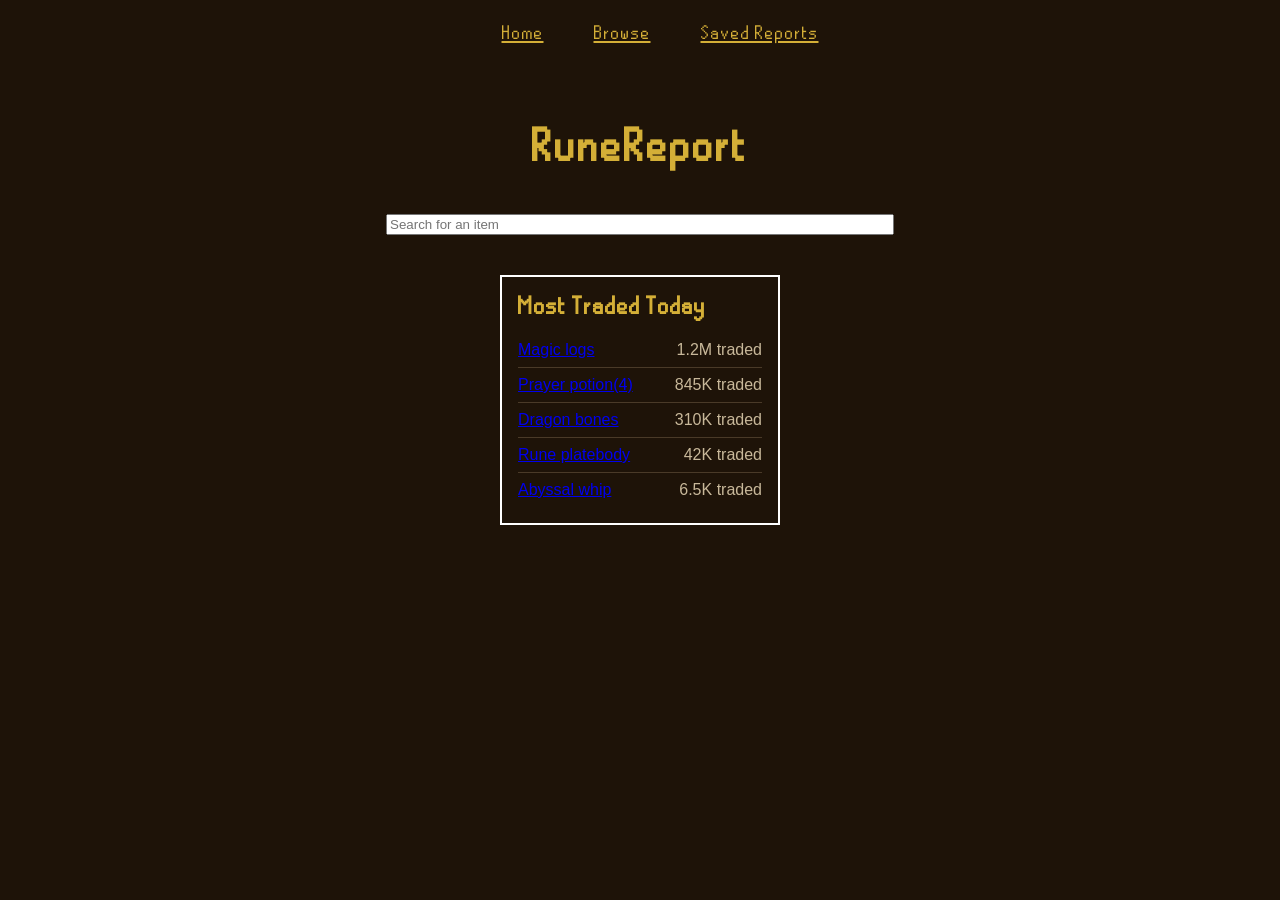
==== index.html @ d695c9c8 "Renamed homepage Best Deals to Most Traded Today - closes #46" ====
<!DOCTYPE html>
<html lang="en">
<head>
    <meta charset="UTF-8">
    <meta name="viewport" content="width=device-width, initial-scale=1.0">
    <title>RuneReport</title>

    <!-- RuneScape font -->
    <link href="fonts/os-font.css" rel="stylesheet">

    <link rel="stylesheet" type="text/css" href="style.css"/>
</head>
<body>

    <!-- Shared navbar: links live in components/navbar.js -->
    <nav class="navbar"></nav>
    <script src="components/navbar.js"></script>

    <div class="page-layout">
        <main class="main-content">
            <h1 class="title">RuneReport</h1>

            <div class="searchbar">
                <input type="text" placeholder="Search for an item">
            </div> 
        </main>

        <aside class="most-traded">
            <h2 class="most-traded-title">Most Traded Today</h2>
            <ul class="most-traded-list">
                <li class="traded-item">
                    <a href ="/individual_item/index.html">
                        <span class="traded-item-name">Magic logs</span>
                    </a>
                    <span class="traded-item-volume">1.2M traded</span>
                </li>
                <li class="traded-item">
                    <a href ="/individual_item/index.html">
                        <span class="traded-item-name">Prayer potion(4)</span>
                    </a>
                    <span class="traded-item-volume">845K traded</span>
                </li>
                <li class="traded-item">
                    <a href ="/individual_item/index.html">
                        <span class="traded-item-name">Dragon bones</span>
                    </a>
                    <span class="traded-item-volume">310K traded</span>
                </li>
                <li class="traded-item">
                    <a href ="/individual_item/index.html">
                        <span class="traded-item-name">Rune platebody</span>
                    </a>
                    <span class="traded-item-volume">42K traded</span>
                </li>
                <li class="traded-item">
                    <a href ="/individual_item/index.html">
                        <span class="traded-item-name">Abyssal whip</span>
                    </a>
                    <span class="traded-item-volume">6.5K traded</span>
                </li>
            </ul>
        </aside>
    </div>

    <!-- Compiler for osrs font -->
    <script src="fonts/os-font.js"></script>
    <script>OsFont.compile();</script>

    <script src="index.js"></script>        
</body>
</html>
---- fonts/os-font.css ----
@import "./font/stylesheet.css";

.os-font {
    font-family: "Runescape Chat Font Regular";
    text-shadow: 1px 1px 0px black;
}
.os-font.os-font-yellow {
    color: #FFFF00;
}
.os-font.os-font-green {
    color: #00FF00;
}
.os-font.os-font-white {
    color: #FFFFFF;
}
.os-font.os-font-red {
    color: #FF0000;
}
.os-font.os-font-cyan {
    color: #00FFFF;
}
.os-font.os-font-purple {
    color: #FF00FF;
}

/* glow1: 3s total, red -> yellow -> cyan */
@keyframes glow1 {
    0% {
        color: #FF0000;
    }
    50% {
        color: #FFFF00;
    }
    100% {
        color: #00FFFF;
    }
}
.os-font.os-font-glow1 {
    color: #FF0000;
    animation: glow1 3s infinite;
}

/* glow2: 3s total, red -> (purple ->) blue -> red */
@keyframes glow2 {
    0% {
        color: #FF0000;
    }
    33% {
        color: #FF00FF
    }
    66% {
        color: #0000FF;
    }
    100% {
        color: #FF0000;
    }
}
.os-font.os-font-glow2 {
    color: #FF0000;
    animation: glow2 3s infinite;
}

/* glow3: 3s total, white -> green -> white -> cyan */
@keyframes glow3 {
    0% {
        color: #FFFFFF;
    }
    33% {
        color: #00FF00;
    }
    66% {
        color: #FFFFFF;
    }
    100% {
        color: #00FFFF;
    }
}
.os-font.os-font-glow3 {
    color: #FFFFFF;
    animation: glow3 3s infinite;
}

/* flash1: 0.5s total, red -> yellow */
@keyframes flash1 {
    0% {
        color: #FF0000;
    }
    50% {
        color: #FF0000;
    }
    50.01% {
        color: #FFFF00;
    }
    100% {
        color: #FFFF00;
    }
}
.os-font.os-font-flash1 {
    color: #FF0000;
    animation: flash1 0.5s infinite;
}

/* flash1: 0.5s total, cyan -> blue */
@keyframes flash2 {
    0% {
        color: #00FFFF;
    }
    50% {
        color: #00FFFF;
    }
    50.01% {
        color: #0000FF;
    }
    100% {
        color: #0000FF;
    }
}
.os-font.os-font-flash2 {
    color: #00FFFF;
    animation: flash2 0.5s infinite;
}

/* flash3: 0.5s total, light green -> dark green */
@keyframes flash3 {
    0% {
        color: #80FF80;
    }
    50% {
        color: #80FF80;
    }
    50.01% {
        color: #00B000;
    }
    100% {
        color: #00B000;
    }
}
.os-font.os-font-flash3 {
    color: #80FF80;
    animation: flash3 0.5s infinite;
}

/* individual letters */
.os-font.os-font-spanified span {
    position: relative;
}

/* wave: 1s total, up -> down */
@keyframes wave {
    0% {
        top: -3px;
    }
    100% {
        top: 3px;
    }
}
.os-font.os-font-wave span {
    animation: wave 0.35s ease-in-out infinite alternate;
}

/* wave2: 1s total, up, right -> down, left */
@keyframes wave2 {
    0% {
        top: -2px;
        right: -2.25px;
    }
    100% {
        top: 2px;
        right: 2.25px;
    }
}
.os-font.os-font-wave2 span {
    animation: wave2 0.35s ease-in-out infinite alternate;
}

/* shake: 1s total, up, right -> down, left */
@keyframes shake {
    0% {
        top: -6px;
    }
    5% {
        top: 6px;
    }

    10% {
        top: -3px;
    }
    15% {
        top: 3px;
    }

    20%, 100% {
        top: 0px;
    }
}
.os-font.os-font-shake span {
    animation: shake 1s ease-in infinite;
}

/* Scrollable wrapper */
.os-font .os-font-scrollable-wrapper {
    white-space: nowrap;
    overflow: hidden;
}
.os-font .os-font-scrollable-wrapper .os-font-scrollable {
    position: relative;
}

/* scroll: left -> right (150px) */
@keyframes scroll {
    0% {
        left: 150px;        
    }
    80%, 100% {
        left: calc(-100% - 150px);
    }
}
.os-font.os-font-scroll .os-font-scrollable-wrapper {
    width: 150px;
}
.os-font.os-font-scroll .os-font-scrollable-wrapper .os-font-scrollable {
    left: 150px;
    animation: scroll 5s linear infinite;
}

/* slide: left -> right (150px) */
@keyframes slide {
    0% {
        top: -100px;        
    }
    33%, 66% {
        top: 0px;
    }
    100% {
        top: 100px;
    }
}
.os-font.os-font-slide .os-font-scrollable-wrapper .os-font-scrollable {
    animation: slide 3s linear infinite;
}
---- style.css ----
body {
    margin: 0;
    background-color: #1e1308;
    color: white;
    font-family: Arial, sans-serif;
    justify-content: center;
}

.searchbar {
    display: flex;
    justify-content: center;
    margin-top: 40px;      
    width: 100%;             
}
.searchbar input{
    width: 100%;
    max-width: 500px;
}

.navbar {
    height: 60px;
    background-color: #1e1308;
}

.navbar-links {
    display: flex;
    flex-flow: row wrap;
    justify-content: center;
    list-style: none;
    gap: 50px;
    font-size: 22px;
    font-family: "Runescape Chat Font Regular", sans-serif;
}

.navbar-links a {
    color: #d4af37;
}

.title {
    text-align: center;
    margin-top: 40px;
    margin-bottom: 25px;
    font-size: 52px;
    font-weight: bold;
    color: #d4af37;
    font-family: "Runescape Chat Font Regular", sans-serif;
}

.page-layout {
    display: center;
    gap: 32px;
    align-items: flex-start;
    width: 90%;
    margin: 0 auto;
}

.main-content {
    flex: 1;
    min-width: 0;
    text-align: center;
}

.most-traded {
    width: 280px;
    padding: 16px;
    border: 2px solid white;
    box-sizing: border-box;

    margin: 40px auto 0;
}

.most-traded-title {
    margin: 0 0 12px;
    font-size: 28px;
    color: #d4af37;
    font-family: "Runescape Chat Font Regular", sans-serif;
}

.most-traded-list {
    list-style: none;
    margin: 0;
    padding: 0;
}

.traded-item {
    display: flex;
    justify-content: space-between;
    padding: 8px 0;
    border-bottom: 1px solid #4a3a28;
    text-decoration: none;
    color: white;
}

.traded-item:last-child {
    border-bottom: none;
    cursor: pointer;
}

.traded-item-volume {
    color: #c8b89a;
}

@media (max-width: 800px) {
    .page-layout {
        flex-direction: column;
    }
    .most-traded {
        width: 100%;
        box-sizing: border-box;
    }
}
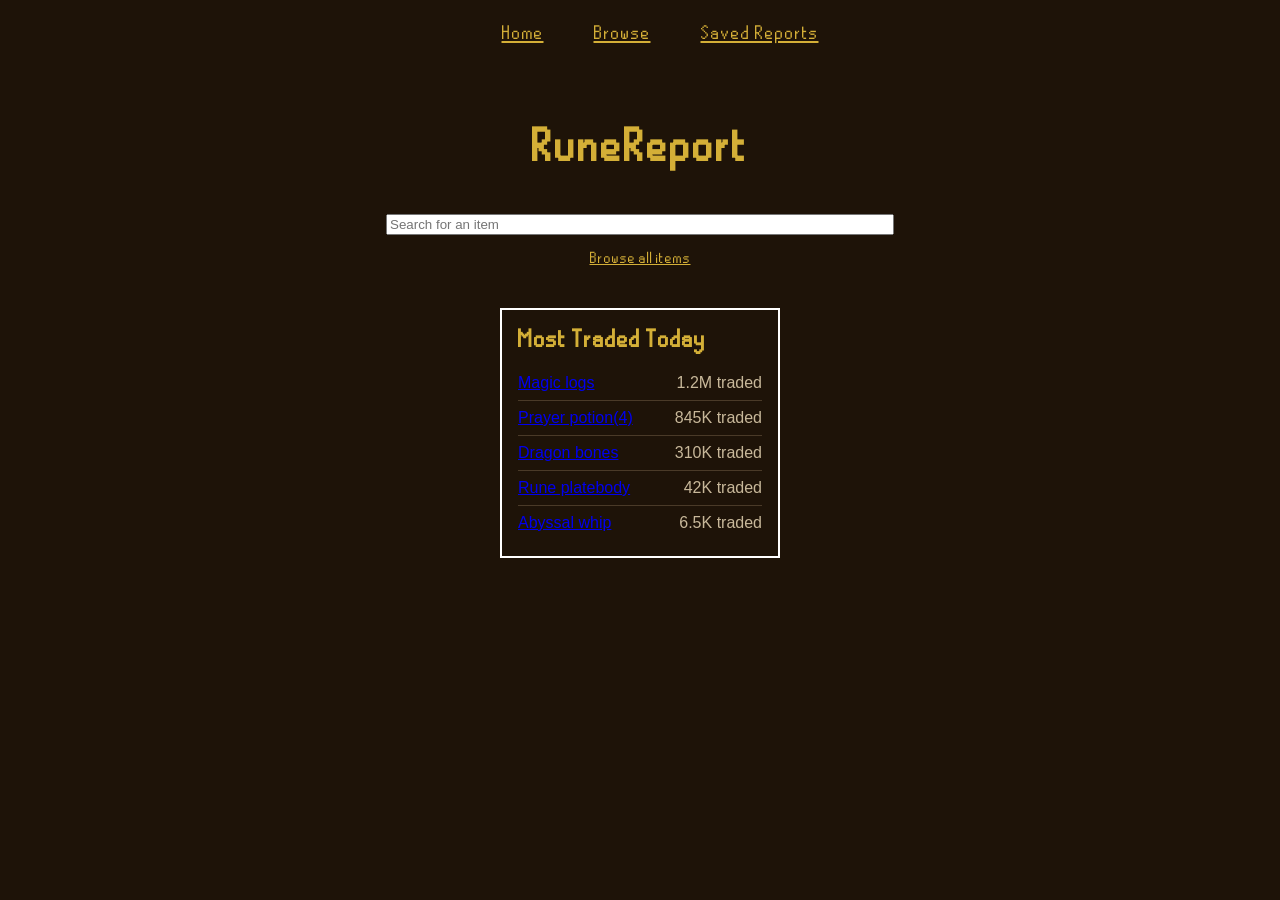
==== commit 164f26a6: "Added browse all items link under the homepage search bar" ====
--- a/index.html
+++ b/index.html
@@ -22,7 +22,8 @@
 
             <div class="searchbar">
                 <input type="text" placeholder="Search for an item">
-            </div> 
+            </div>
+            <a class="browse-all-link" href="browse/index.html">Browse all items</a>
         </main>
 
         <aside class="most-traded">
--- a/style.css
+++ b/style.css
@@ -15,6 +15,14 @@
 .searchbar input{
     width: 100%;
     max-width: 500px;
+}
+
+.browse-all-link{
+    display: inline-block;
+    margin-top: 14px;
+    color: #d4af37;
+    font-family: "Runescape Chat Font Regular", sans-serif;
+    font-size: 18px;
 }
 
 .navbar {
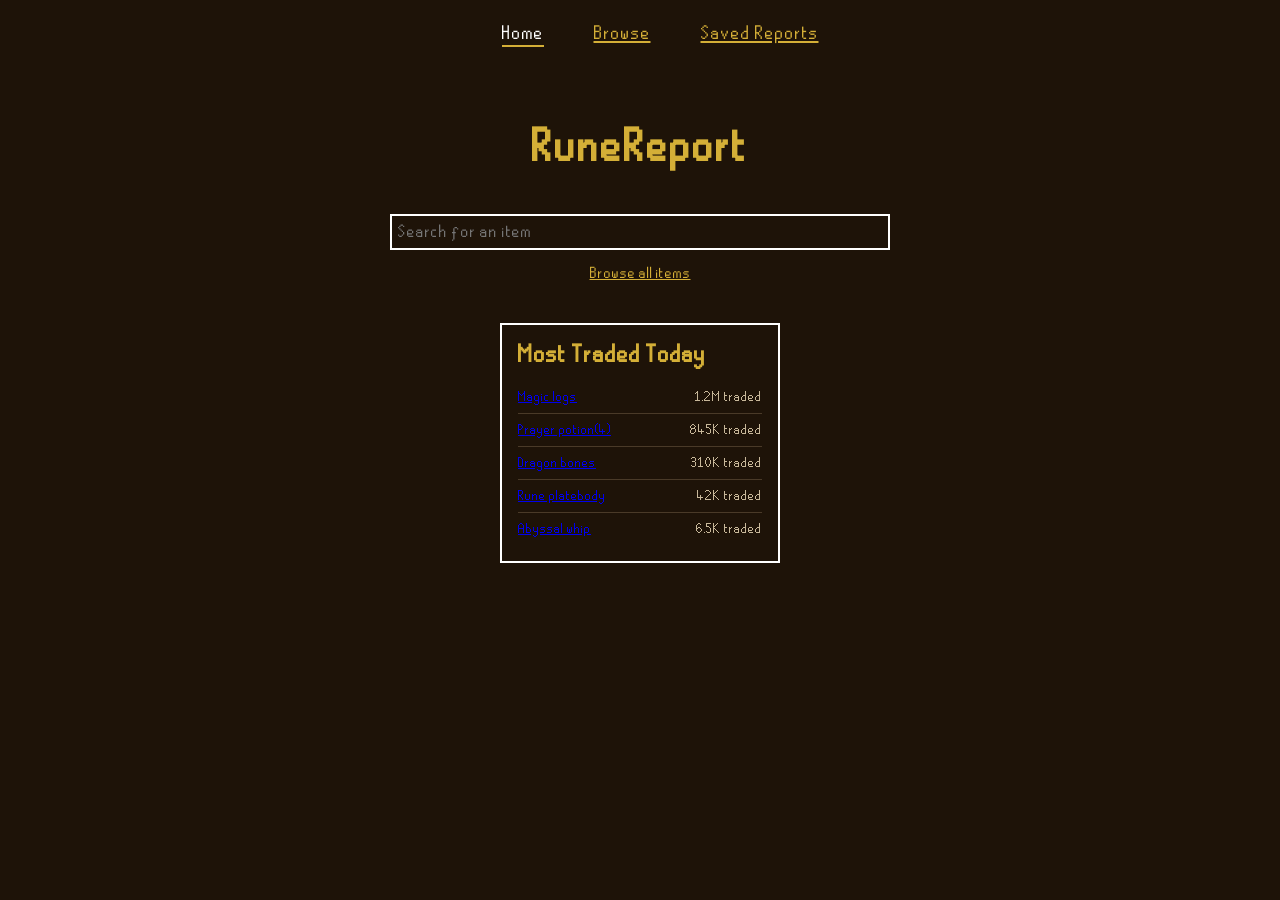
==== commit a13166b4: "Implemented basic search on main and browse pages closes #71, throws the item id to the item page to" ====
--- a/index.html
+++ b/index.html
@@ -21,7 +21,10 @@
             <h1 class="title">RuneReport</h1>
 
             <div class="searchbar">
-                <input type="text" placeholder="Search for an item">
+                <input type="text" 
+                       placeholder="Search for an item"
+                       id = "item-search"
+                >
             </div>
             <a class="browse-all-link" href="browse/index.html">Browse all items</a>
         </main>
--- a/style.css
+++ b/style.css
@@ -2,7 +2,7 @@
     margin: 0;
     background-color: #1e1308;
     color: white;
-    font-family: Arial, sans-serif;
+    font-family: "Runescape Chat Font Regular", sans-serif;
     justify-content: center;
 }
 
@@ -10,11 +10,25 @@
     display: flex;
     justify-content: center;
     margin-top: 40px;      
-    width: 100%;             
+    width: 100%;
 }
-.searchbar input{
+
+.searchbar input {
+    box-sizing: border-box;
     width: 100%;
     max-width: 500px;
+    padding: 6px;
+    border: 2px solid white;
+
+    background-color: #1e1308;
+    color: yellow;
+    font-family: inherit;
+    font-size: 20px;
+}
+
+.searchbar input:focus-visible {
+    outline: 2px solid #d4af37;
+    outline-offset: 2px;
 }
 
 .browse-all-link{
@@ -42,6 +56,12 @@
 
 .navbar-links a {
     color: #d4af37;
+}
+
+.navbar-links a.active {
+    color: #ffffff;
+    text-decoration: none;
+    border-bottom: 2px solid #d4af37;
 }
 
 .title {
@@ -108,6 +128,41 @@
     color: #c8b89a;
 }
 
+.report-button-container {
+    display: flex;
+    justify-content: center;
+    text-align: center;
+    flex-direction: row;
+    margin: 30px;
+    font-family: "Runescape Chat Font Regular", sans-serif;
+}
+
+.report-button {
+    background-color: #d4af37;
+    font-size: 22px;
+    padding: 8px;
+    color: #1e1308;
+    text-decoration: none;
+    transition: 0.25s background-color;
+
+    clip-path: polygon(
+    /* top-left */
+    0px 8px, 4px 8px, 4px 4px, 8px 4px, 8px 0, 12px 0,
+    /* top-right */
+    calc(100% - 12px) 0, calc(100% - 8px) 0, calc(100% - 8px) 4px, calc(100% - 4px) 4px, calc(100% - 4px) 8px, 100% 8px,
+    /* bottom-right */
+    100% calc(100% - 8px), calc(100% - 4px) calc(100% - 8px), calc(100% - 4px) calc(100% - 4px), calc(100% - 8px) calc(100% - 4px), calc(100% - 8px) 100%, calc(100% - 12px) 100%,
+    /* bottom-left */
+    12px 100%, 8px 100%, 8px calc(100% - 4px), 4px calc(100% - 4px), 4px calc(100% - 8px), 0 calc(100% - 8px)
+    );
+
+}
+
+.report-button:hover {
+    background-color: gray;
+    cursor: pointer;
+}
+
 @media (max-width: 800px) {
     .page-layout {
         flex-direction: column;
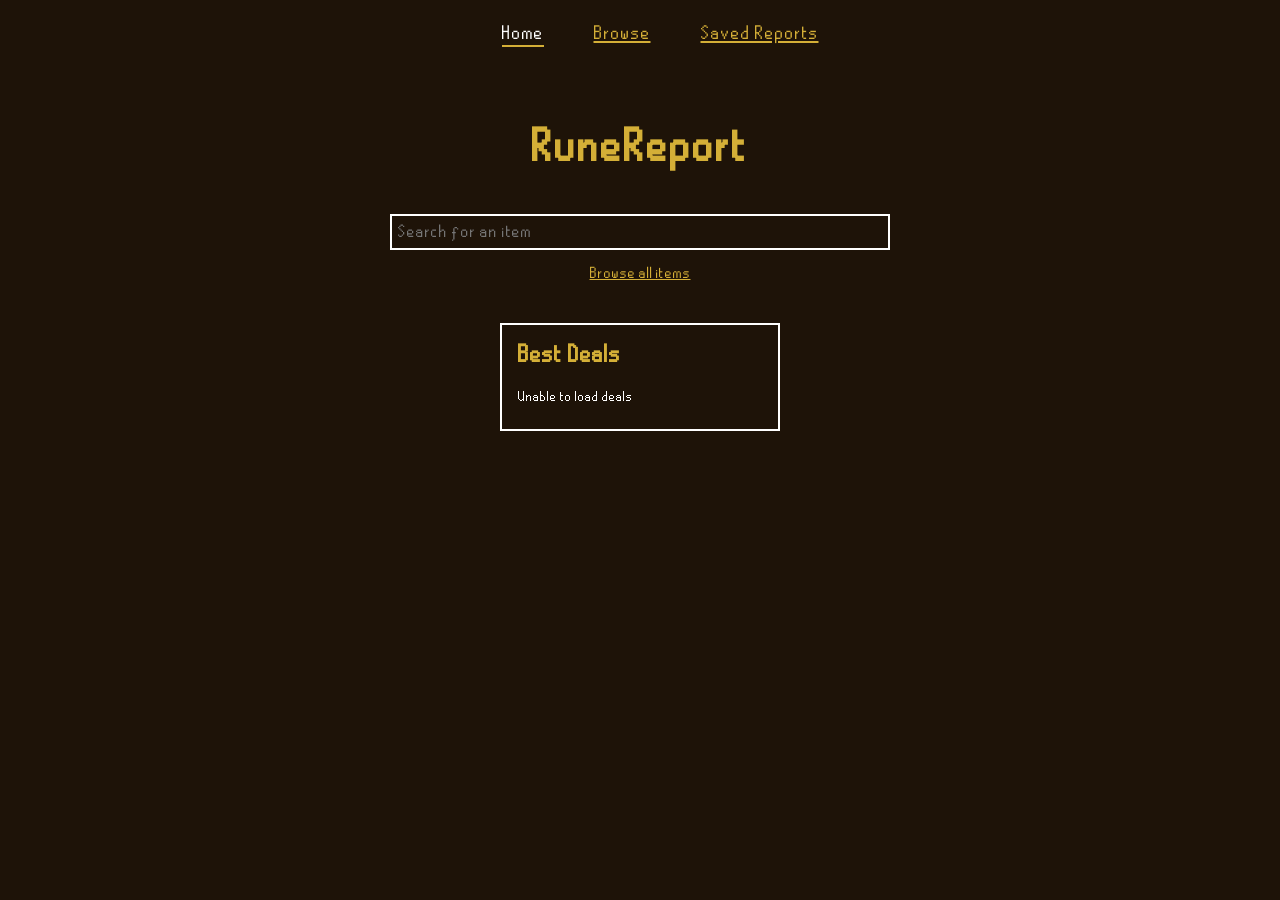
==== commit 4c0afc63: "Best Deals panel now loads top 5 deals from the API after calculations" ====
--- a/index.html
+++ b/index.html
@@ -24,44 +24,18 @@
                 <input type="text" 
                        placeholder="Search for an item"
                        id = "item-search"
+                       list ="item-datalist"
+                       autocomplete="off"
                 >
+                <datalist id="item-datalist"></datalist>
             </div>
             <a class="browse-all-link" href="browse/index.html">Browse all items</a>
         </main>
 
-        <aside class="most-traded">
-            <h2 class="most-traded-title">Most Traded Today</h2>
-            <ul class="most-traded-list">
-                <li class="traded-item">
-                    <a href ="/individual_item/index.html">
-                        <span class="traded-item-name">Magic logs</span>
-                    </a>
-                    <span class="traded-item-volume">1.2M traded</span>
-                </li>
-                <li class="traded-item">
-                    <a href ="/individual_item/index.html">
-                        <span class="traded-item-name">Prayer potion(4)</span>
-                    </a>
-                    <span class="traded-item-volume">845K traded</span>
-                </li>
-                <li class="traded-item">
-                    <a href ="/individual_item/index.html">
-                        <span class="traded-item-name">Dragon bones</span>
-                    </a>
-                    <span class="traded-item-volume">310K traded</span>
-                </li>
-                <li class="traded-item">
-                    <a href ="/individual_item/index.html">
-                        <span class="traded-item-name">Rune platebody</span>
-                    </a>
-                    <span class="traded-item-volume">42K traded</span>
-                </li>
-                <li class="traded-item">
-                    <a href ="/individual_item/index.html">
-                        <span class="traded-item-name">Abyssal whip</span>
-                    </a>
-                    <span class="traded-item-volume">6.5K traded</span>
-                </li>
+        <aside class="best-deals">
+            <h2 class="best-deals-title">Best Deals</h2>
+            <ul id="best-deals-list" class="best-deals-list">
+                <li class="traded-item">Loading deals...</li>
             </ul>
         </aside>
     </div>
--- a/style.css
+++ b/style.css
@@ -88,7 +88,7 @@
     text-align: center;
 }
 
-.most-traded {
+.best-deals {
     width: 280px;
     padding: 16px;
     border: 2px solid white;
@@ -97,14 +97,14 @@
     margin: 40px auto 0;
 }
 
-.most-traded-title {
+.best-deals-title {
     margin: 0 0 12px;
     font-size: 28px;
     color: #d4af37;
     font-family: "Runescape Chat Font Regular", sans-serif;
 }
 
-.most-traded-list {
+.best-deals-list {
     list-style: none;
     margin: 0;
     padding: 0;
@@ -115,8 +115,17 @@
     justify-content: space-between;
     padding: 8px 0;
     border-bottom: 1px solid #4a3a28;
+}
+
+.traded-item a {
+    color: white;
+    transition: 0.25s background-color;
     text-decoration: none;
-    color: white;
+}
+
+.traded-item a:hover{
+    background-color: gray;
+    cursor: pointer;
 }
 
 .traded-item:last-child {
@@ -167,7 +176,7 @@
     .page-layout {
         flex-direction: column;
     }
-    .most-traded {
+    .best-deals {
         width: 100%;
         box-sizing: border-box;
     }
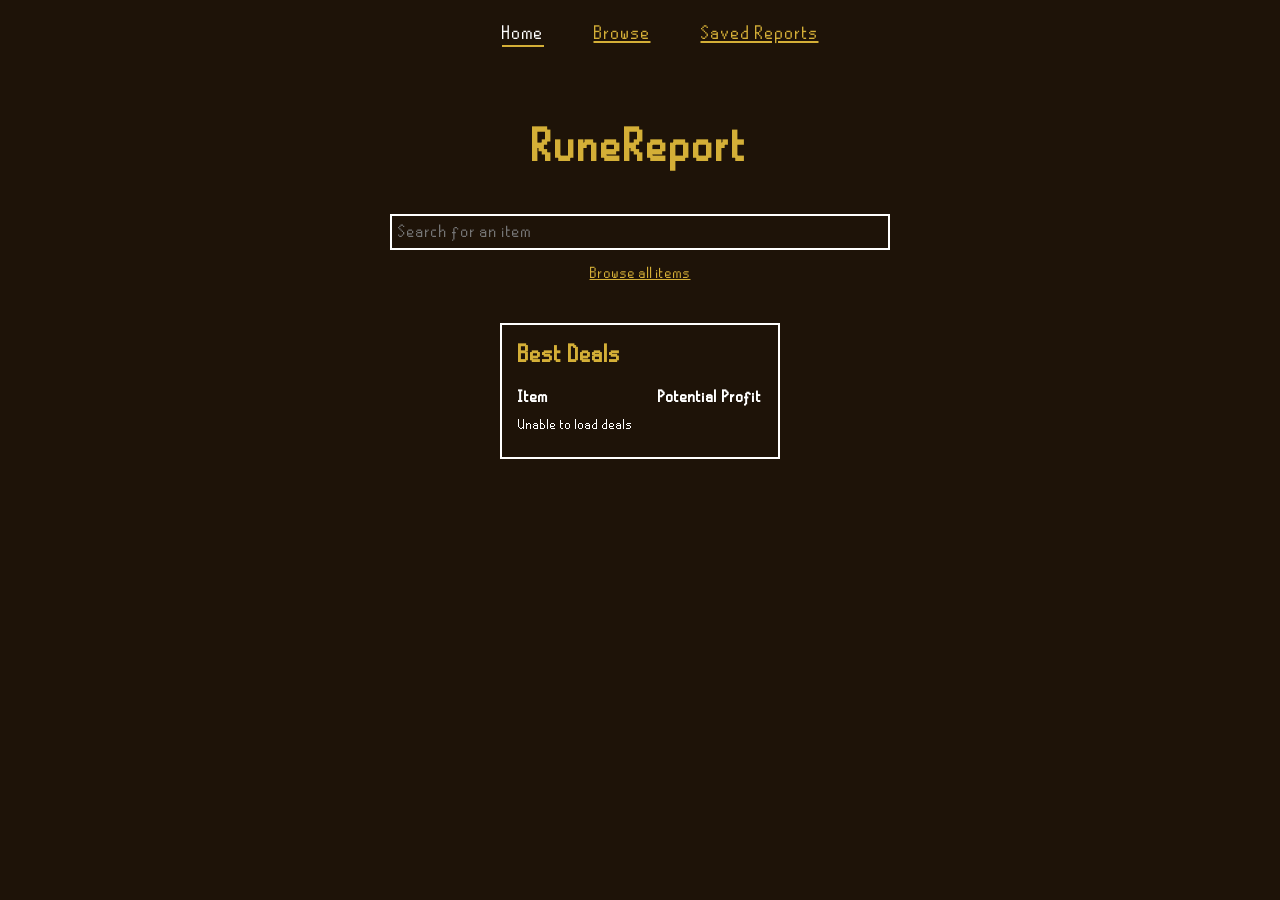
==== commit 994283c5: "Added column labels to the Best Deals panel" ====
--- a/index.html
+++ b/index.html
@@ -34,6 +34,8 @@
 
         <aside class="best-deals">
             <h2 class="best-deals-title">Best Deals</h2>
+            <h3 class="best-deals-labels"><span>Item</span>
+            <span>Potential Profit</span></h3>
             <ul id="best-deals-list" class="best-deals-list">
                 <li class="traded-item">Loading deals...</li>
             </ul>
--- a/style.css
+++ b/style.css
@@ -104,6 +104,12 @@
     font-family: "Runescape Chat Font Regular", sans-serif;
 }
 
+.best-deals-labels{
+    display: flex;
+    justify-content: space-between;
+    margin-bottom: 2px;
+}
+
 .best-deals-list {
     list-style: none;
     margin: 0;
@@ -118,9 +124,8 @@
 }
 
 .traded-item a {
-    color: white;
+    color: #c8b89a;
     transition: 0.25s background-color;
-    text-decoration: none;
 }
 
 .traded-item a:hover{
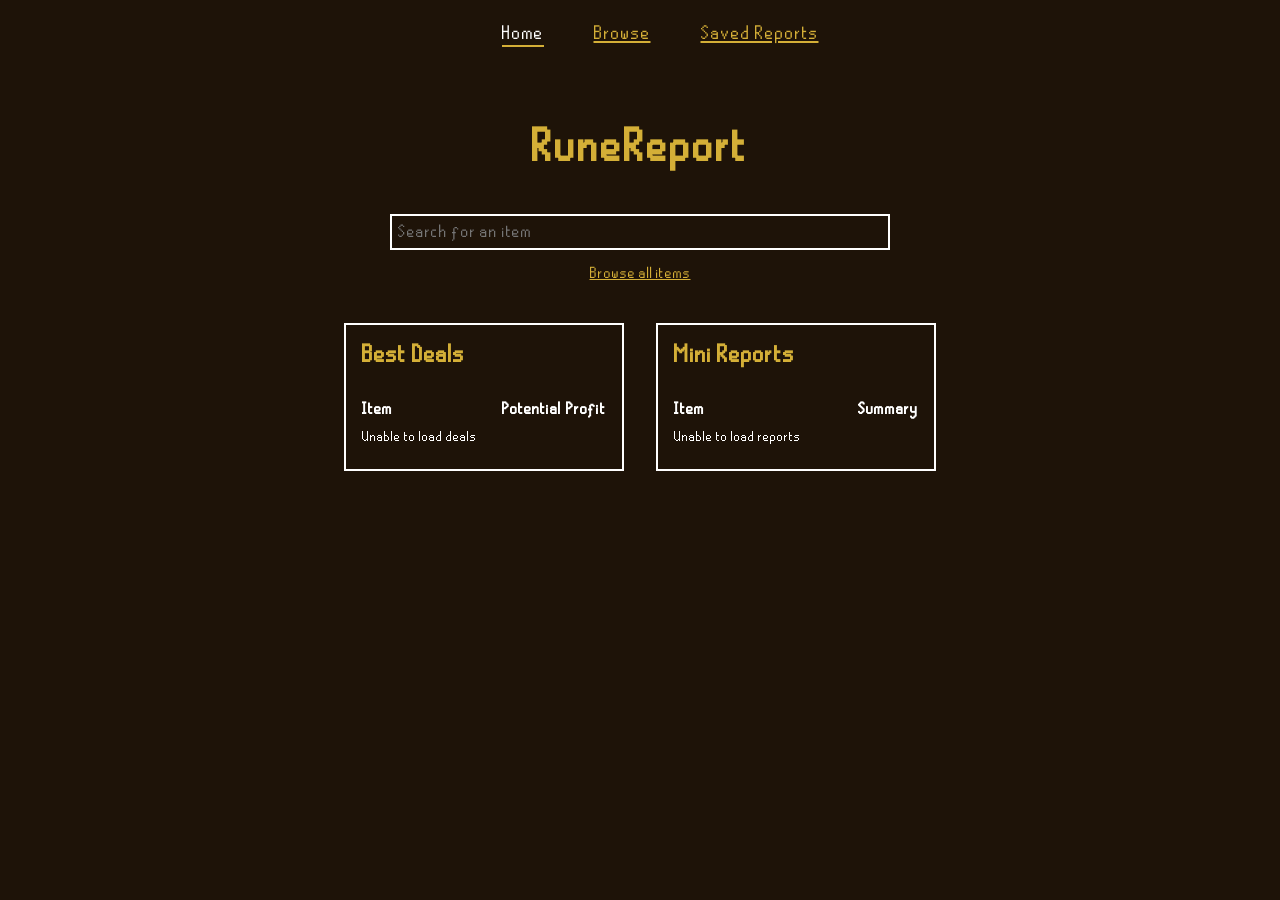
==== commit 5e1e5d53: "mini reports placeholders closes #96" ====
--- a/index.html
+++ b/index.html
@@ -32,14 +32,25 @@
             <a class="browse-all-link" href="browse/index.html">Browse all items</a>
         </main>
 
-        <aside class="best-deals">
-            <h2 class="best-deals-title">Best Deals</h2>
-            <h3 class="best-deals-labels"><span>Item</span>
-            <span>Potential Profit</span></h3>
-            <ul id="best-deals-list" class="best-deals-list">
-                <li class="traded-item">Loading deals...</li>
-            </ul>
-        </aside>
+        <div class="home-panels">
+            <aside class="best-deals">
+                <h2 class="best-deals-title">Best Deals</h2>
+                <h3 class="best-deals-labels"><span>Item</span>
+                <span>Potential Profit</span></h3>
+                <ul id="best-deals-list" class="best-deals-list">
+                    <li class="traded-item">Loading deals...</li>
+                </ul>
+            </aside>
+
+            <aside class="best-deals">
+                <h2 class="best-deals-title">Mini Reports</h2>
+                <h3 class="best-deals-labels"><span>Item</span>
+                <span>Summary</span></h3>
+                <ul id="mini-reports-list" class="best-deals-list">
+                    <li class="traded-item">Loading reports...</li>
+                </ul>
+            </aside>
+        </div>
     </div>
 
     <!-- Compiler for osrs font -->
--- a/style.css
+++ b/style.css
@@ -88,13 +88,22 @@
     text-align: center;
 }
 
+.home-panels {
+    display: flex;
+    flex-direction: row;
+    justify-content: center;
+    align-items: stretch;
+    gap: 32px;
+    margin-top: 40px;
+}
+
 .best-deals {
+    display: flex;
+    flex-direction: column;
     width: 280px;
     padding: 16px;
     border: 2px solid white;
     box-sizing: border-box;
-
-    margin: 40px auto 0;
 }
 
 .best-deals-title {
@@ -110,7 +119,11 @@
     margin-bottom: 2px;
 }
 
+/* rows share the box height evenly, so both panels' rows line up */
 .best-deals-list {
+    display: flex;
+    flex-direction: column;
+    flex: 1;
     list-style: none;
     margin: 0;
     padding: 0;
@@ -118,9 +131,18 @@
 
 .traded-item {
     display: flex;
+    flex: 1;
     justify-content: space-between;
+    align-items: center;
     padding: 8px 0;
     border-bottom: 1px solid #4a3a28;
+}
+
+.traded-item.mini-report {
+    flex-direction: column;
+    justify-content: center;
+    align-items: flex-start;
+    gap: 4px;
 }
 
 .traded-item a {
@@ -181,6 +203,9 @@
     .page-layout {
         flex-direction: column;
     }
+    .home-panels {
+        flex-direction: column;
+    }
     .best-deals {
         width: 100%;
         box-sizing: border-box;
